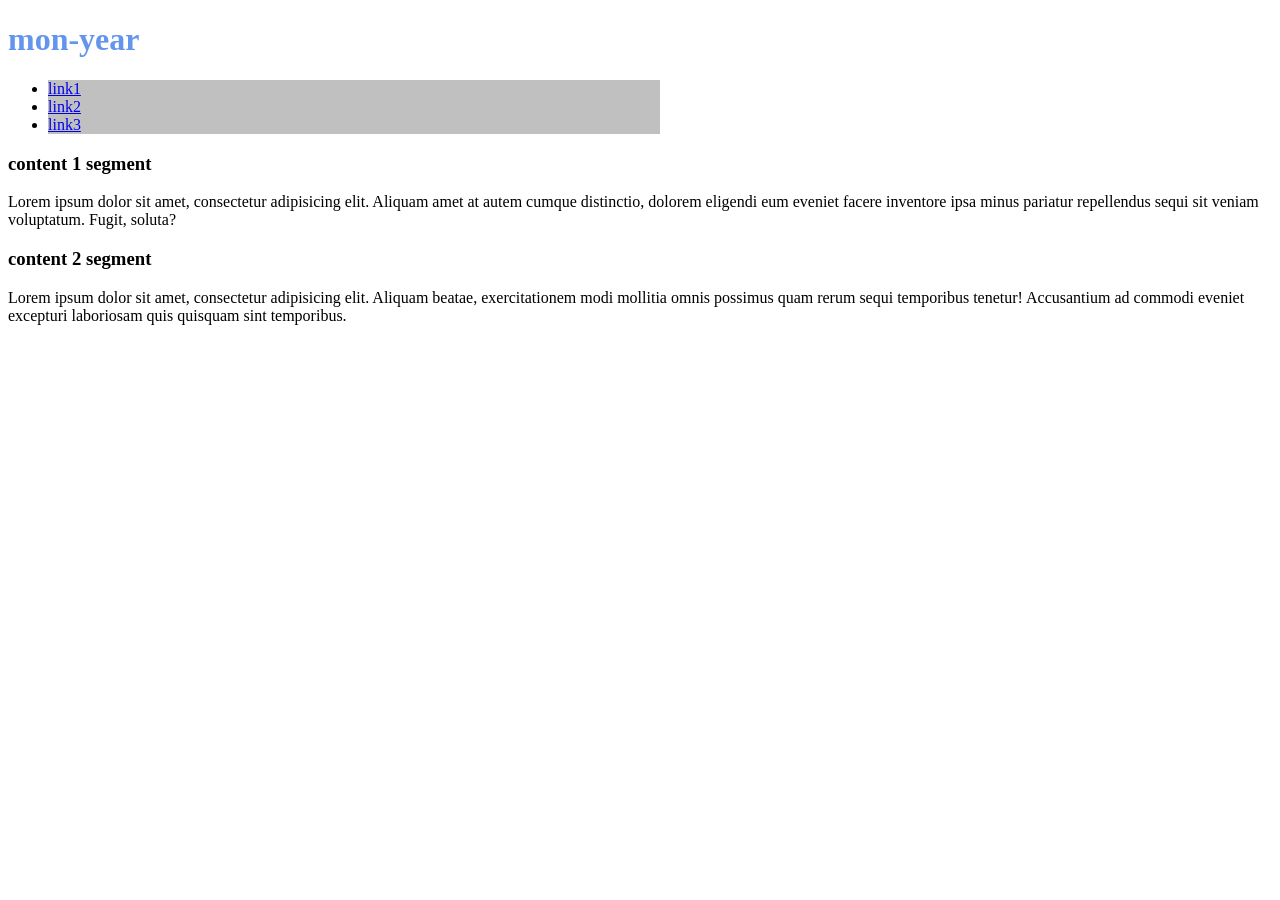
==== newWay/lesson5/task/index1.html @ 130cc85c "class work" ====
<!DOCTYPE html>
<html lang="en">
<head>
    <meta charset="UTF-8">
    <title>Title</title>

</head>
<body>

<h1 id="main_header">This is page for task2</h1>
<ul>
    <li class="linkList listElement1"><a href="#">link1</a></li>
    <li class="linkList listElement2"><a href="#">link2</a></li>
    <li class="linkList listElement3"><a href="#">link3</a></li>
</ul>
<h3 class="sub-header">content 1 segment</h3>
<div class="content_1">
    <p class="text_segment text1">
        Lorem ipsum dolor sit amet, consectetur adipisicing elit. Aliquam amet at autem cumque distinctio,
        dolorem
        eligendi eum eveniet facere inventore ipsa minus pariatur repellendus sequi sit veniam voluptatum.
        Fugit,
        soluta?</p>

</div>
<h3 class="sub-header">content 2 segment</h3>
<div class="content_2">
    <p class="text_segment text2">
        Lorem ipsum dolor sit amet, consectetur adipisicing elit. Aliquam beatae, exercitationem modi mollitia
        omnis
        possimus quam rerum sequi temporibus tenetur! Accusantium ad commodi eveniet excepturi laboriosam quis
        quisquam sint temporibus.</p>
</div>


<script>

    /*  -- 1) Напишіть код, який :
           a) змінює колір тексту елемнту з ід main_header на назву групи в якій ви вчитесь (mon-year) */

    let main_header = document.getElementById('main_header');
    console.log(main_header.innerText);
    main_header.style.color = 'cornflowerblue';
    main_header.innerText = 'mon-year';



    // -- b) робить шириниу елементу ul 400px

    let wid400 = document.getElementsByTagName('ul');
    console.log(wid400);
    for (const wid400Element of wid400) {
        wid400Element.style.Width = '400px';
    }



    // -- c) робить шириниу всіх елементів з класом linkList шириною 50%

    let linkList = document.getElementsByClassName('linkList');
    console.log(linkList);

    for (const linkListElement of linkList) {
        linkListElement.style.width = '50%';
    }



    // -- d) отримує текст який зберігається в елементі з класом listElement2

    let listElement2 = document.getElementsByClassName('listElement2');
    for (const listElement2Element of listElement2) {
        console.log(listElement2Element.innerText);
    }



    // -- e) отримує всі елементи li та змінює ім колір фону на сірий

    let li = document.getElementsByTagName('li');
    console.log(li.innerText);
    for (const liElement of li) {
        liElement.style.background = 'silver';
    }



    //  -- f) отримує всі елементи 'a' та додає їм клас anchor

    let a = document.getElementsByTagName('a');
    for (const aElement of a) {
        aElement.classList.add('anchor');
    }



    /* -- g) отримує всі елементи 'a' та у випадку, якщо текстовий контент елементу дорівнює link3,
          змінює йому розмір тексту на 40 пікселів */

    let arrs = document.getElementsByTagName('a')
    for (let arr__ of arrs){
        console.log(arr__.innerText);
        if (arr__ === arr[2]){
            arr__.style.fontSize='40px';

        }
    }



    // -- h) отримує всі елементи 'a' та додає їм клас element_XXX. Де XXX - текстовий контент елементу a
    for (const aElement of a) {
        aElement.classList.add('element_'+aElement.innerText);
    }



    // -- i) отримує всі елементи 'sub-header' та змінює колір фону. Фон отримати з prompt()

    let sub_header =  document.getElementsByClassName('sub-header');
    let sub_color = prompt('input background color');
    for (const subHeaderElement of sub_header) {
        subHeaderElement.style.backgroundColor = sub_color;
    }



    // -- j) отримує всі елементи 'sub-header' та змінює колір тексту у видаку якщо текст елемнту = content 2 segment . Колір отримати з prompt()

    let sub_color2 = prompt('input text color');
    for (const subHeaderElement of sub_header) {
        if(sub_header[1]=== subHeaderElement){
            subHeaderElement.style.color = sub_color2;
        }
    }

    // -- k) отримує елемент з класом content_1 та заміняє  в ньому тест на довільний. Текст отримати з prompt()

    let content_1  =  document.getElementsByClassName('content_1');
    let sub_text = prompt('input some text');
    content_1[0].innerText = sub_text;



    // -- l) отримати елементи p та змінити їм padding на 20px

    let p = document.getElementsByTagName('p');
    console.log(p);
    for (const pElement of p) {
        pElement.style.padding = '20px';
    }



    // -- m) отримати елементи з класом text2 та змінити їм текст на назву групи (mon-year)

    let text2 = document.getElementsByClassName('text2');
    console.log(text2);
    for (const text2Element of text2) {
        text2Element.innerText = 'mon-year';
    }


</script>
</body>
</html>
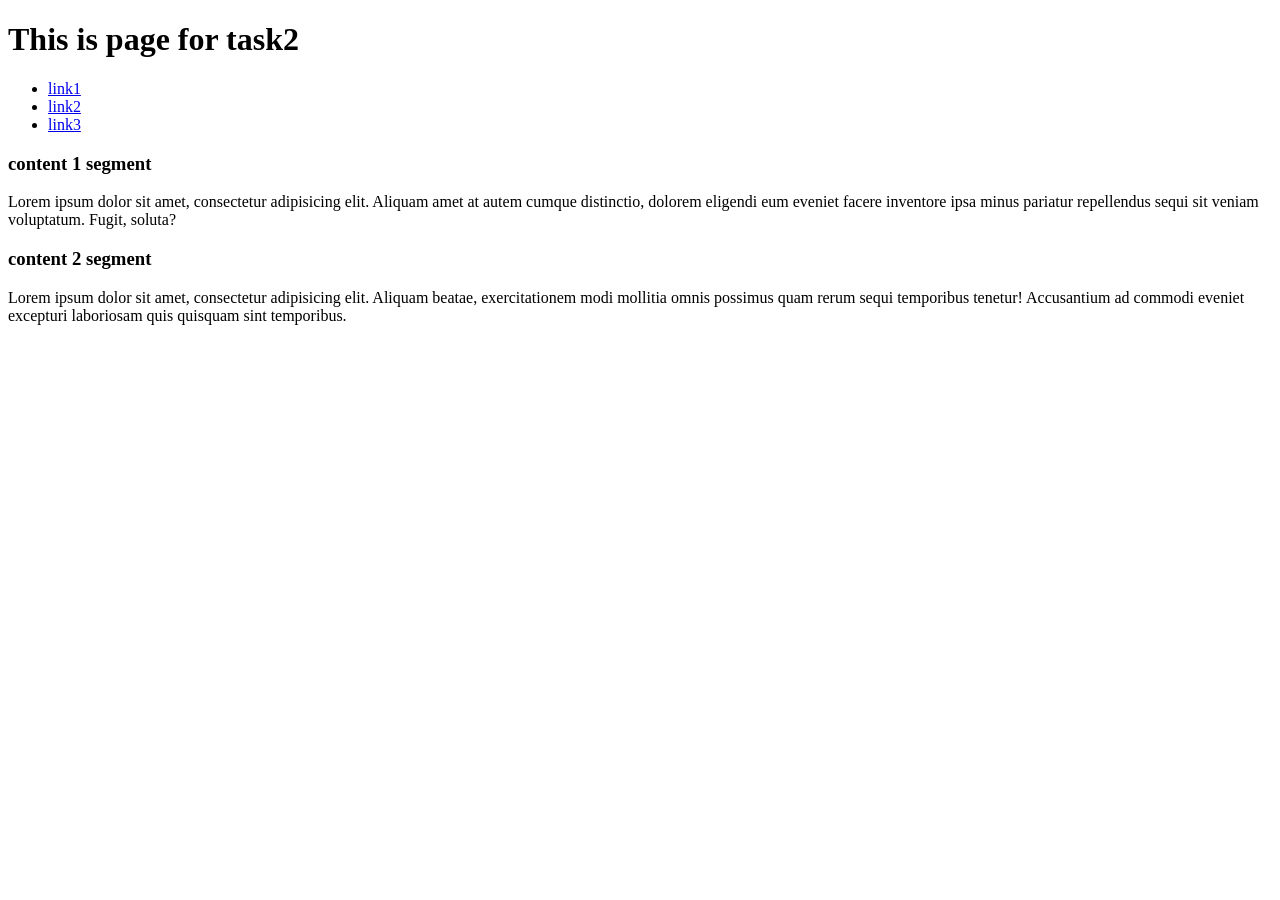
==== commit 5778b08e: "home work" ====
--- a/newWay/lesson5/task/index1.html
+++ b/newWay/lesson5/task/index1.html
@@ -160,7 +160,9 @@
         text2Element.innerText = 'mon-year';
     }
 
-
+function (str){
+        str.
+}
 </script>
 </body>
 </html>
